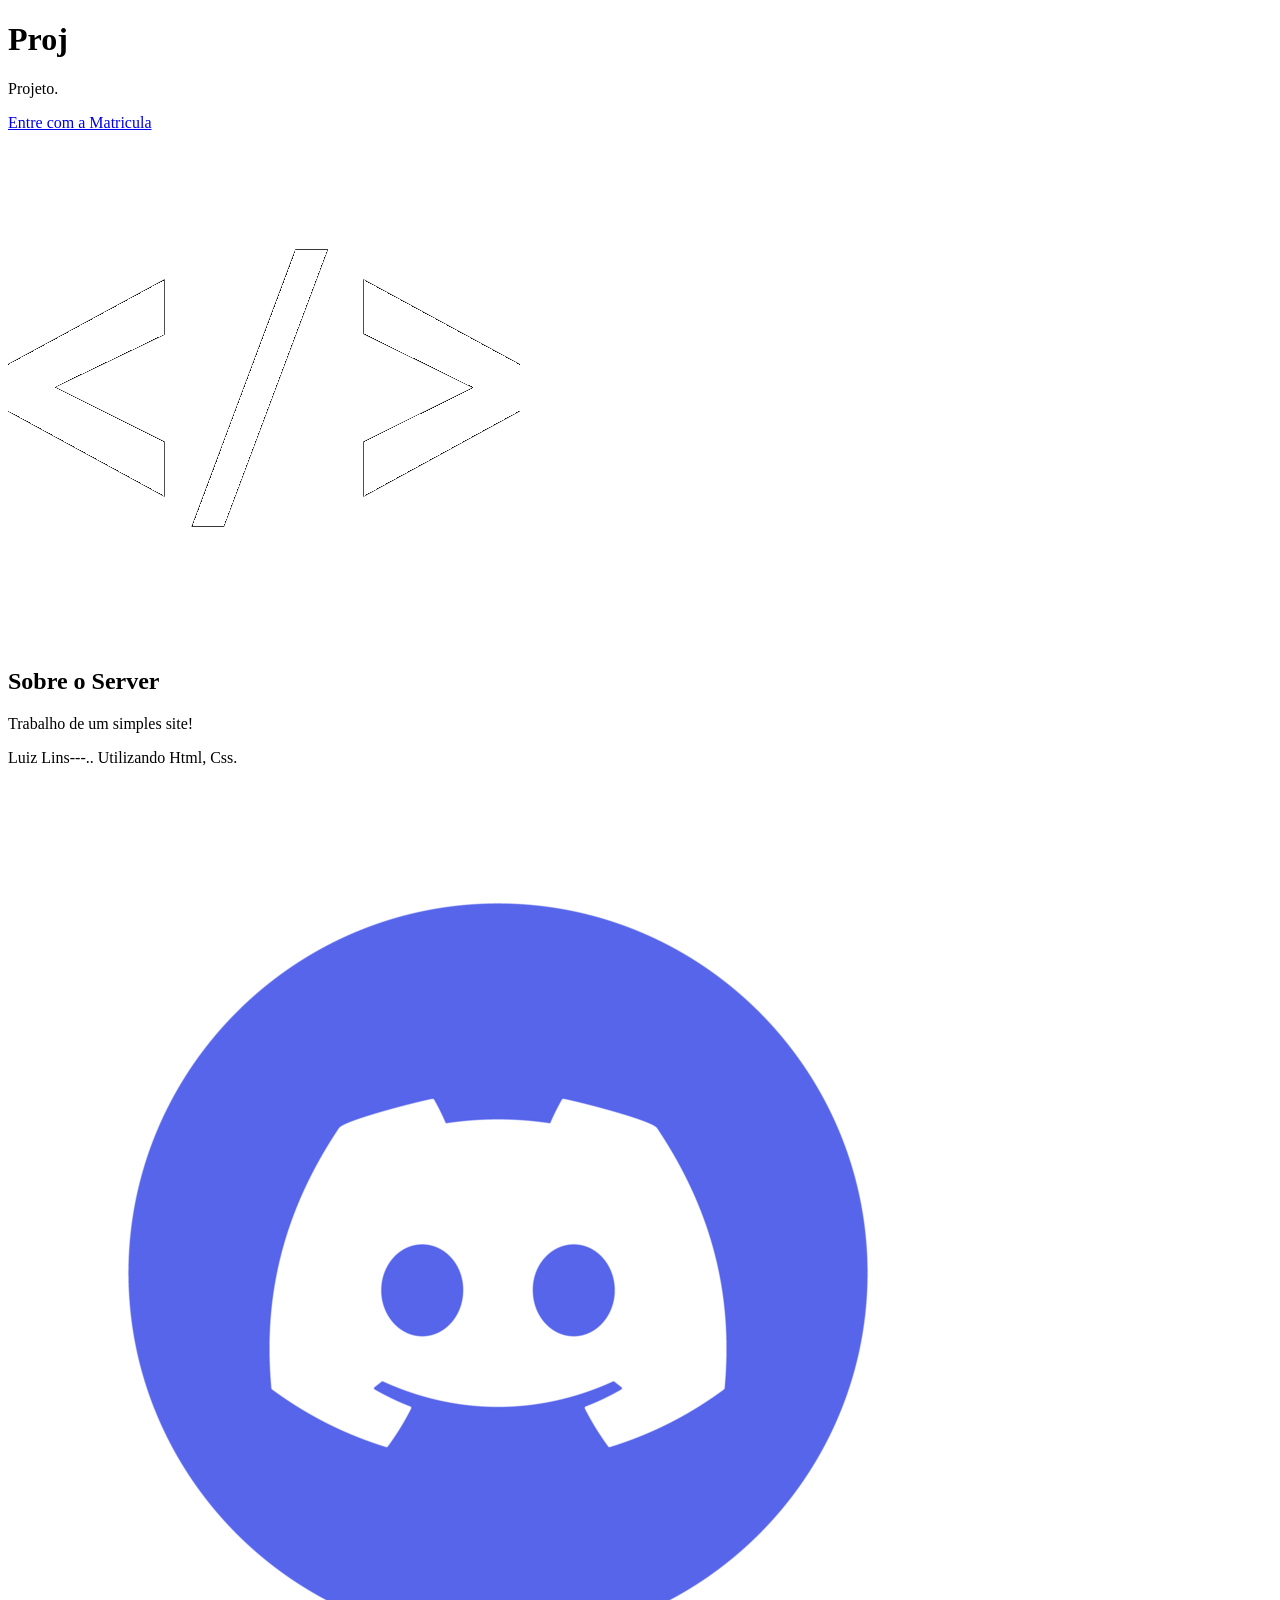
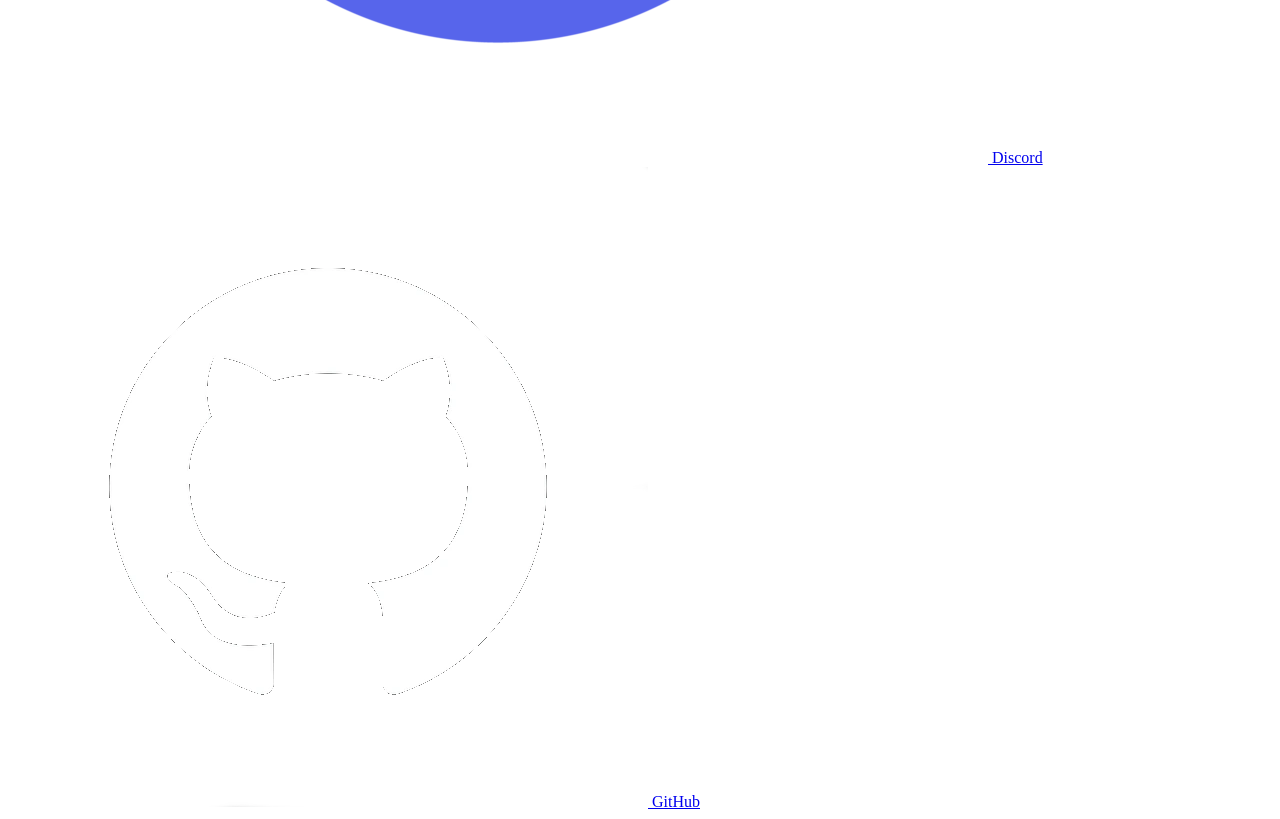
==== index.html @ 724bbb03 "add-index" ====
<!DOCTYPE html>
<html lang="pt-BR">
<head>
    <meta charset="UTF-8"/>
    <meta name="viewport" content="width=device-width, initial-scale=1.0">
    <link rel="stylesheet" href="style.css">
    <title>nome</title>
</head>
<body>
   <h1 class="logo">Proj</h1>
    <p>Projeto.</p>
    <a href="link.com">Entre com a Matricula</a>
</body>
 <div class="header">
  <img src="icons/html.png.png" alt="html" class="bloco">
<body>
    
</section>

    <section class="info">
        <h2>Sobre o Server</h2>
        <p>
            Trabalho de um simples site!
        <p>
        <p>
            Luiz Lins---.. Utilizando Html, Css.
        </p>

        <div class="links">
            <a href="https://discord.gg">
                <img src="icons/discord-logo.png" alt="Nosso Server do Discord!">
                Discord
            </a>

            <a href="https://github.com/dege00">
                <img src="icons/github-logo.webp" alt="github">
                GitHub
            </a>
        </div>
    </section>
</body>
</div>
</html>
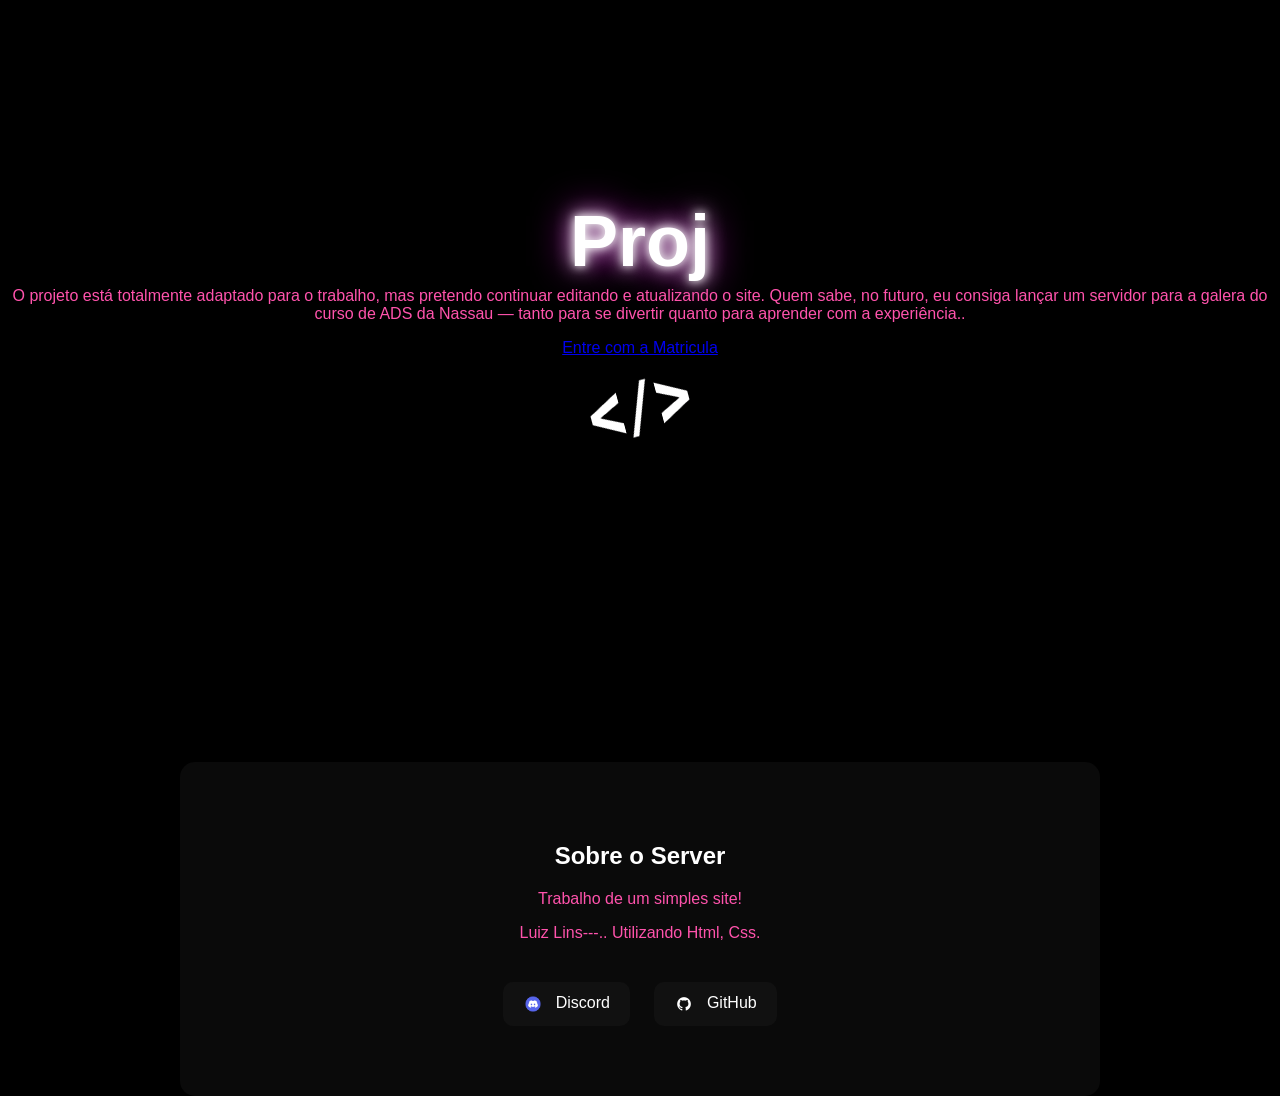
==== commit bcb2a3d1: "Revise project description and update content Updated project description and added future plans." ====
--- a/index.html
+++ b/index.html
@@ -8,7 +8,7 @@
 </head>
 <body>
    <h1 class="logo">Proj</h1>
-    <p>Projeto.</p>
+    <p>O projeto está totalmente adaptado para o trabalho, mas pretendo continuar editando e atualizando o site. Quem sabe, no futuro, eu consiga lançar um servidor para a galera do curso de ADS da Nassau — tanto para se divertir quanto para aprender com a experiência..</p>
     <a href="link.com">Entre com a Matricula</a>
 </body>
  <div class="header">
@@ -40,4 +40,4 @@
     </section>
 </body>
 </div>
-</html>+</html>
--- a/style.css
+++ b/style.css
@@ -0,0 +1,113 @@
+body {
+  margin: 0;
+  background: black;
+  color: white;
+  text-align: center;
+  font-family: Arial, Helvetica, sans-serif;
+}
+
+.hero {
+  height: 100vh;
+  display: flex;
+  flex-direction: column;
+  justify-content: center;
+}
+
+h1 {
+  font-size: 72px;
+  margin-bottom: 0;
+  margin-top: 200px;
+}
+
+p {
+  margin-top: 5px;
+  color: #ff53ac;
+}
+
+.logo {
+  text-shadow: 
+    0 0 10px #fff,
+    0 0 20px #fff,
+    0 0 40px #ff00ff;
+
+  animation: brilho 2s infinite alternate;
+}
+
+@keyframes brilho {
+  from {
+    text-shadow: 
+      0 0 10px #fff,
+      0 0 20px #fff,
+      0 0 40px #ff00ff;
+  }
+  to {
+    text-shadow: 
+      0 0 20px #fff,
+      0 0 40px #ff00ff,
+      0 0 60px #ff00ff;
+  }
+}
+
+.bloco {
+  width: 100px;
+  transform: rotate(-15deg);
+  opacity: 0;
+
+  animation: aparecerbloco 2s ease-out forwards;
+
+  margin-top: 1px; 
+  margin-left: 100px; 
+  margin-right: 100px;
+}
+
+@keyframes aparecerbloco {
+  0% {
+    opacity: 0;
+    transform: translateX(200px) rotate(0deg) scale(0.5);
+  }
+
+  60% {
+    transform: translateX(-10px) rotate(-30deg) scale(1.1);
+  }
+
+  100% {
+    opacity: 1;
+    transform: translateX(0) rotate(-15deg) scale(1);
+  }
+}
+
+.info {
+  margin-top: 300px;
+  margin-left: auto;
+  margin-right: auto;
+  padding: 60px;
+  max-width: 800px;
+  background: #0a0a0a;
+  border-radius: 15px;
+}
+
+.links {
+  margin-top: 30px;
+}
+
+.links a {
+  display: inline-block;
+  margin: 10px;
+  padding: 12px 20px;
+  background: #111;
+  border-radius: 10px;
+  text-decoration: none;
+  color: white;
+  transition: 0.3s;
+}
+
+.links a:hover {
+  background: #222;
+  transform: scale(1.05);
+}
+
+.links img {
+  width: 20px;
+  margin-right: 8px;
+  vertical-align: middle;
+}
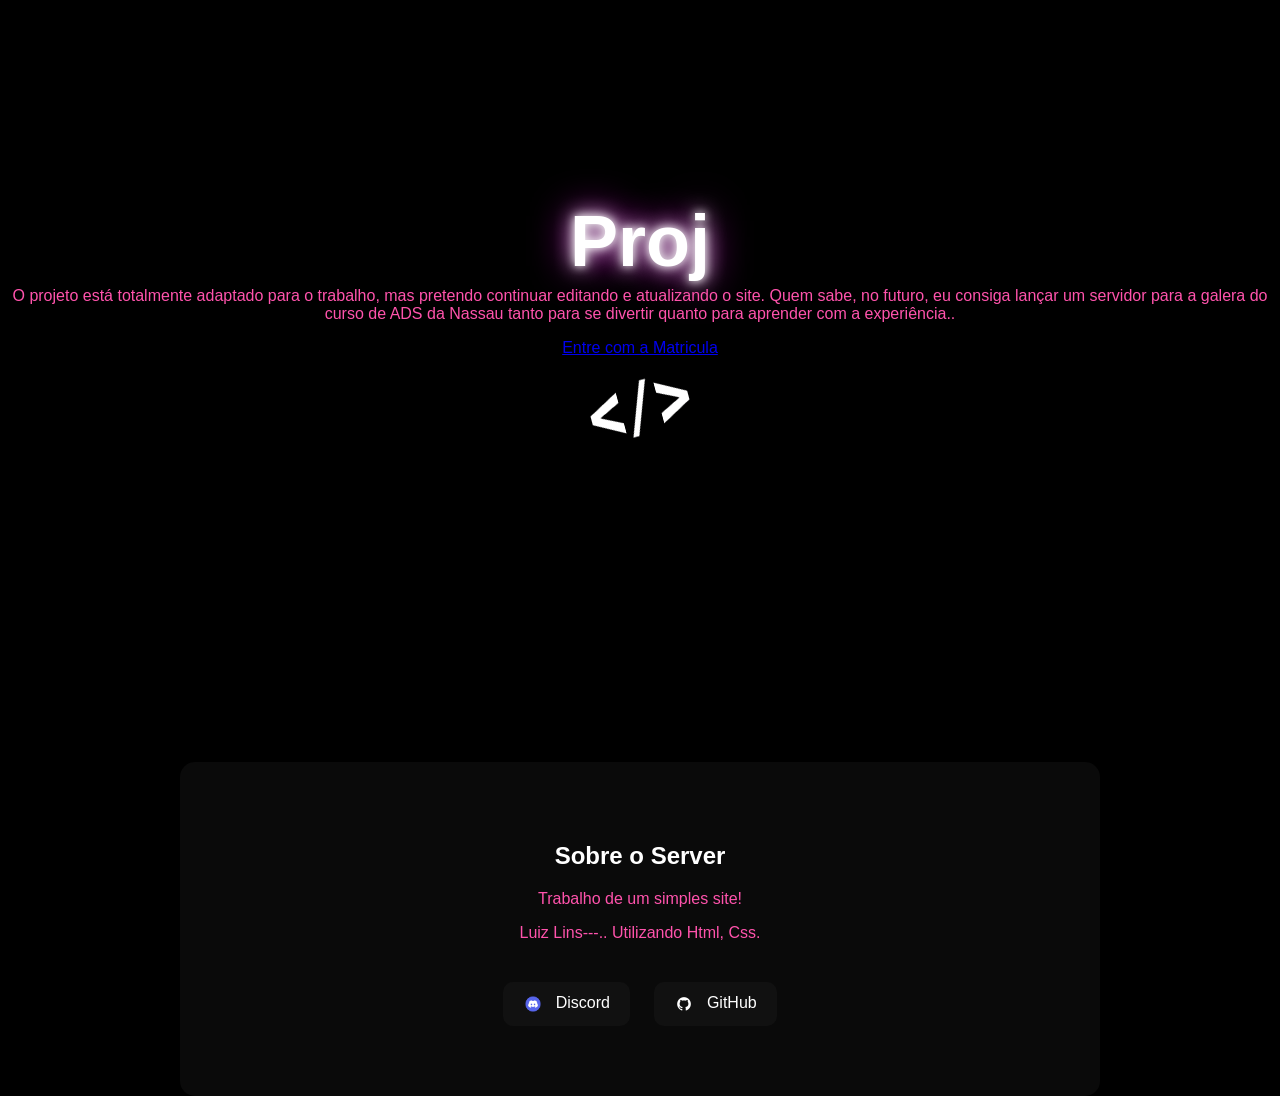
==== commit f61f1c28: "Fix HTML structure and formatting issues" ====
--- a/index.html
+++ b/index.html
@@ -8,7 +8,9 @@
 </head>
 <body>
    <h1 class="logo">Proj</h1>
-    <p>O projeto está totalmente adaptado para o trabalho, mas pretendo continuar editando e atualizando o site. Quem sabe, no futuro, eu consiga lançar um servidor para a galera do curso de ADS da Nassau — tanto para se divertir quanto para aprender com a experiência..</p>
+    <p>O projeto está totalmente adaptado para o trabalho, mas pretendo continuar editando e atualizando o site. 
+        Quem sabe, no futuro, eu consiga lançar um servidor para a galera do curso de ADS da Nassau
+          tanto para se divertir quanto para aprender com a experiência..</p>
     <a href="link.com">Entre com a Matricula</a>
 </body>
  <div class="header">
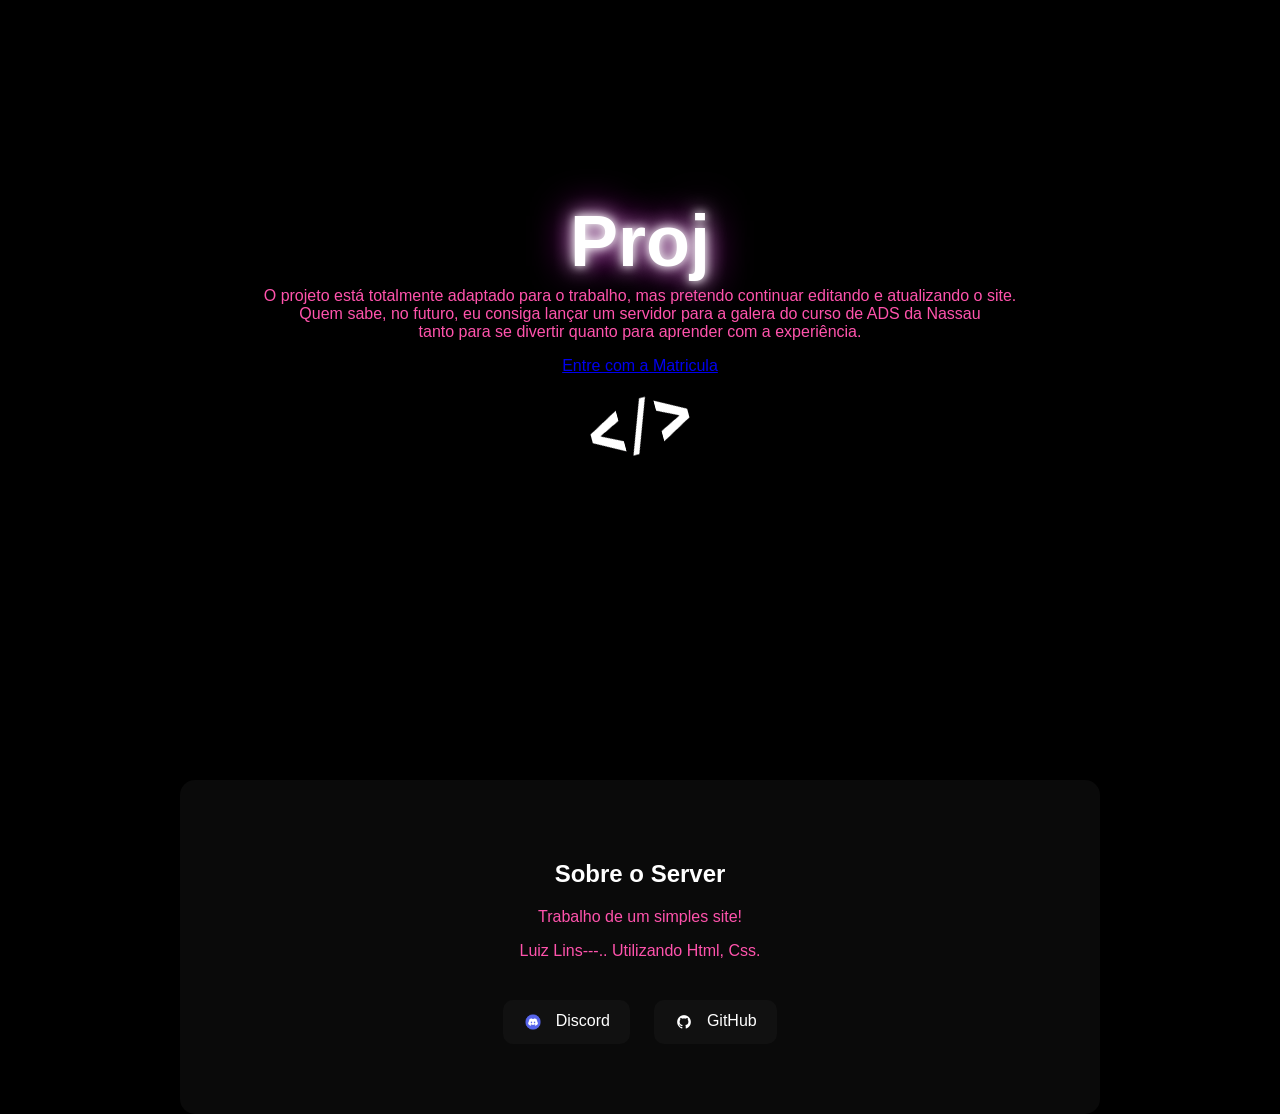
==== commit a9f0deef: "Refactor index.html for improved structure Updated HTML structure and added line breaks for better r" ====
--- a/index.html
+++ b/index.html
@@ -8,9 +8,11 @@
 </head>
 <body>
    <h1 class="logo">Proj</h1>
-    <p>O projeto está totalmente adaptado para o trabalho, mas pretendo continuar editando e atualizando o site. 
-        Quem sabe, no futuro, eu consiga lançar um servidor para a galera do curso de ADS da Nassau
-          tanto para se divertir quanto para aprender com a experiência..</p>
+    <p>
+        O projeto está totalmente adaptado para o trabalho, mas pretendo continuar editando e atualizando o site.<br>
+        Quem sabe, no futuro, eu consiga lançar um servidor para a galera do curso de ADS da Nassau<br>
+        tanto para se divertir quanto para aprender com a experiência.
+    </p>
     <a href="link.com">Entre com a Matricula</a>
 </body>
  <div class="header">
